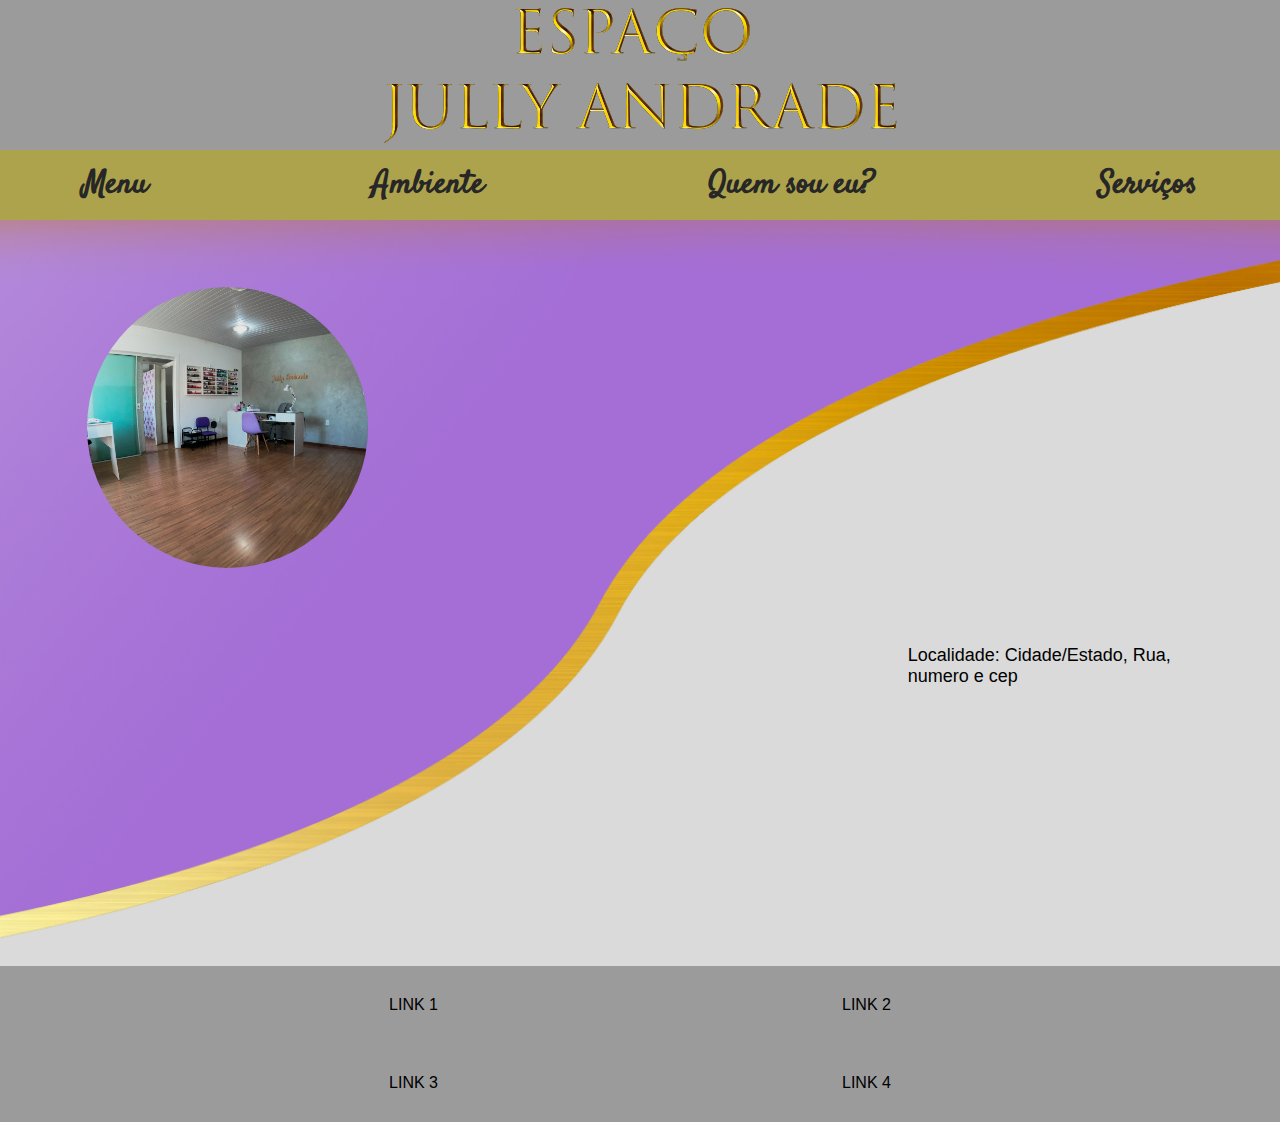
==== ambiente.html @ 7470ed09 "Link como forma de texto na página ambiente" ====
<!DOCTYPE html>
<html lang="pt-br">
<head>
    <meta charset="UTF-8">
    <meta http-equiv="X-UA-Compatible" content="IE=edge">
    <meta name="viewport" content="width=device-width, initial-scale=1.0">
    <title>Ambiente</title>
    <!-- Fonte meramente ilustrativa  -->
    <link rel="preconnect" href="https://fonts.googleapis.com">
    <link rel="preconnect" href="https://fonts.gstatic.com" crossorigin>
    <link href="https://fonts.googleapis.com/css2?family=Satisfy&display=swap" rel="stylesheet">
    <!-- ----------------------------- -->
     

    <link rel="stylesheet" href="estilo.css">
    <script src="script.js"></script>
</head>
<body>
    <!--Cabeçalho-->
    <div class="cabecalho">
        <!-- Conteúdo da div de cabeçalho -->
        <div class="titulo">

        </div>
    </div>

    <!--Barra de navegação-->
    <div class="navegacao">
        <button onclick="mostrar()" class="iconeNav">
            <svg xmlns="http://www.w3.org/2000/svg" width="50" height="50" fill="currentColor" class="bi bi-justify" viewBox="0 0 16 16">
                <path fill-rule="evenodd" d="M2 12.5a.5.5 0 0 1 .5-.5h11a.5.5 0 0 1 0 1h-11a.5.5 0 0 1-.5-.5zm0-3a.5.5 0 0 1 .5-.5h11a.5.5 0 0 1 0 1h-11a.5.5 0 0 1-.5-.5zm0-3a.5.5 0 0 1 .5-.5h11a.5.5 0 0 1 0 1h-11a.5.5 0 0 1-.5-.5zm0-3a.5.5 0 0 1 .5-.5h11a.5.5 0 0 1 0 1h-11a.5.5 0 0 1-.5-.5z"/>
            </svg>
        </button>
        <div class="navegacao-link" id="navegacao-link">
            <button onclick="mostrar()" class="iconeNav">
                <svg xmlns="http://www.w3.org/2000/svg" width="50" height="50" fill="currentColor" class="bi bi-x" viewBox="0 0 16 16">
                    <path d="M4.646 4.646a.5.5 0 0 1 .708 0L8 7.293l2.646-2.647a.5.5 0 0 1 .708.708L8.707 8l2.647 2.646a.5.5 0 0 1-.708.708L8 8.707l-2.646 2.647a.5.5 0 0 1-.708-.708L7.293 8 4.646 5.354a.5.5 0 0 1 0-.708z"/>
                </svg>
            </button>
            <a class="ativo"href="index.html">Menu</a>
            <a href="ambiente.html" target="_blank">Ambiente</a>
            <a href="quemSouEu.html" target="_blank">Quem sou eu?</a>
            <a href="servico.html" target="_blank">Serviços</a>
        </div>
    </div>

    <div id="conteudoPagina" onclick="fecharBar()">

        <!--Imagem de background-->
        <div class="backgroundAmbiente">
    
        <div class="divServico"> 
            <!--No conteúdo haverá duas partes, a imagem do serviço e ao lado esquerdo as informações do serviço. Ambas estão separadas em duas div's abaixo.-->
            <div class="divConteudoAmbiente">
                <div class="imgPosicaoAmbiente">
                    <img class="imgRedonda" src="imagens/Ambiente.png" alt="">
                </div>
            </div>
            <div class="posicaoMap">
                <iframe class="mapAmbiente" src="https://www.google.com/maps/embed?pb=!1m18!1m12!1m3!1d112963.81139899376!2d-48.84391726827777!3d-27.775303997130948!2m3!1f0!2f0!3f0!3m2!1i1024!2i768!4f13.1!3m3!1m2!1s0x95272ef2ca3856a9%3A0xc0865393dcc03365!2sPraia%20de%20Pedras%20Altas!5e0!3m2!1spt-PT!2sbr!4v1686488636688!5m2!1spt-PT!2sbr" width="600" height="450" style="border:0;" allowfullscreen="" loading="lazy" referrerpolicy="no-referrer-when-downgrade"></iframe>
                <br><br><a href="#" class="textMap">Localidade: Cidade/Estado, Rua, numero e cep</a>
            </div>
        </div>
           
        </div>
    </div>

     <!--Rodapé-->
     <div class="rodape">
        <div class="conteudoRodape">
            <div class="rodapeLinks">
                <a href="#" target="_blank">LINK 1</a>
            </div>
            <div class="rodapeLinks">
                <a href="#" target="_blank">LINK 2</a>
            </div>
            <div class="rodapeLinks">
                <a href="#" target="_blank">LINK 3</a>
            </div>
            <div class="rodapeLinks">
                <a href="#" target="_blank">LINK 4</a>
            </div>
        </div>
    </div>
    
</body>
</html>
---- estilo.css ----
*{
    margin: 0;
    padding: 0;
}
#conteudoPagina{
    height: 750px;
}

.background{
    background-size: 100% 100%;
    height: 100%;
    background-image: url(BG/corte_pc.png)
}

.divBG{
    display: flex;
    height: 100%;   
}

.cabecalho{
    background-color: #9b9b9b;
    width: 100%;
    height: 150px;
}

.navegacao{
    background-image: url(Bg/cabeçalho.png);
    background-color: #aea34d;
    width: auto;
    height: 70px;
}

.rodape {
    background-color: #9b9b9b;
    height: auto;
    position: relative;
    margin-top: -4px;
    clear: both;
}

.conteudoRodape{
    /*display: inline-flex;*/
    text-align: center;
}

.rodapeLinks{
    display: inline-flex;
    margin: 30px 200px; /* Ajuste as margens conforme necessário */
}

.rodapeLinks a{ /*Aqui é retirado a edição do link e criado outros modelos*/
    text-decoration: none;
    color: #000000;
    font-family: sans-serif;; 
    font-weight: normal;
}

/*
.rodapeLinks a:hover {Essa class defini uma cor de fundo quando passar o mouse
    background-color: #d10808;
  }
*/

.rodapeLinks a:active, a:visited{/*Defini uma cor para quando clicar no link e quando o link já foi clicado anteriomente*/
    color: #aea34d; /*Caso precise colocar cores diferente no visited e active é necessário separar os parâmetros*/
}


.texto{
    position: absolute;
    top: 25%;
    left: -3%;
}

.textoIndexFormatacao{ /*É uma copia da class subtitulosServicos*/
    padding-top: 10%; 
    padding-left: 15%; 
    color: #aea34d;
    height: auto; 
    width: 50%; 
    font-size: 90px;
    font-family: 'Satisfy', cursive; 
    font-weight: normal; 
}

.botao-link {
    width: 250px;
    height: 150px;
    background-image: url('imagens/botao-whatsapp.png');
    background-repeat: no-repeat;
    background-size: 100%;
  }

.posicao-botao-link{
    position: relative;
    justify-content: center;
    display: flex;
    top: -15%;
  }



/*---------------Navegação---------------*/ 

.navegacao, .navegacao-link{ 
    display: flex; 
    flex-direction: row; /*Essa tag faz com que os itens sejam ordenados da esquerda para a direita*/
    align-items: center; /*Centraliza os itens na div*/
}

.navegacao{
    justify-content: center;
}
.navegacao-link{
    gap: 14em; /*Distância entre os itens*/
    z-index: 2; /*Essa tag adiciona camadas no html. Como eu quero que a área de navegação seja a camada mais alta, eu adiciono 2 no index*/
}
.navegacao-link a{
    font-size: 2em;
    text-decoration: none;
    color: rgb(39, 39, 39);
    font-weight: bold;
    font-family: 'Satisfy', cursive;
}

.iconeNav{ /*Classe que modifica os ícones de navegação*/
    display: none; /*Como eu não quero que ele apareça para telas maiores que 1220px de largura, eu defino como none*/
    background-color: transparent;
    border: none;
    color: black;
    cursor: pointer;
    justify-content: center;
}


.titulo{ /* Essa class é para deixar o titulo no centro da div cabeçalho*/
    background-image: url(imagens/tituloComCorte.png);
    background-repeat: no-repeat;
    background-position: center;
    width: 100%;
    height: 100%;
}


/*
( TESTES )

.ativo{

}
*/
/*----------- Mobile ------------*/


/*media screen ou telas com no max 1220px de largura*/
@media screen and (max-width: 1220px){
    .iconeNav{
        display: block; /*Aqui eu defino o display como padrão, já que eu havia deixado como none para não aparecer*/
    }

    .navegacao{
        justify-content: left;
        padding-left: 5%;
    }
    .navegacao-link a{
        font-size: 25px;
    }
    
    .navegacao-link{
        position: absolute; 
        flex-direction: column; /*Esse column faz com que os itens fiquem um abaixo do outro*/ 
        gap: 5em;
        top: 150px;
        background-image: url(Bg/cabeçalho.png);
        height: 88%;
        width: 35vw;
        animation-duration: 1s; /*Duração do keyframe que será implantando nessa classe por javascript*/
        padding: 1em;
        margin-left: -50vw; /*Como eu quero que a barra fique escondida até que o usuário interaja com a página, defino um valor negativo para que ela não apareça.*/
        border-radius: 10px;
    }
    
    @keyframes show {
        from {margin-left:-50vw;}
        top {margin-left: -5vw;}
    }

    @keyframes hide {
        from {margin-left: -5vw;}
        top {margin-left: 50vw;}
    }
   
}

/*---------------------------------------------------- Página serviço ----------------------------------------------------*/

/*Essa parte ficou um pouco mais complexa, por isso se ficar alguma dúvida me mande uma mensagem.*/


.background-servico{
    background-repeat: no-repeat;
    width: 100%;
    background-position: center; /*Com essa tag o background terá mais responsividade ao alterar sua dimensão*/
    background-size: cover;
    height: 738px !important; /*Essa tag prioriza esse elemento. Estava tendo problemas com o background e com essa tag consegui que ele aparecesse inteiro na tela.*/
    background-image: url(BG/BG_PC_servicos_corte.png);
}



.background-servico-Invertido{
    background-repeat: no-repeat;
    background-position: center; /*Com essa tag o background terá mais responsividade ao alterar sua dimensão*/
    width: auto;
    height: 738px !important; /*Essa tag prioriza esse elemento. Estava tendo problemas com o background e com essa tag consegui que ele aparecesse inteiro na tela.*/
    background-image: url(BG/BG_PC_servicos_corte_invertido.png);
}

.divImgServicos{ 
    height: auto; 
}

.imgServico{ /*Essa class posiciona a imagem na div*/
    padding-top: 130px;
    height: 25vw; /*Tamanho da imagem. (vw também é uma medida de tamanho reconhecida pelo html e é ótima para se trabalhar com responsividade).*/
}

.subtitulosServicos{  /*Essa class vai posiciona e modificar os subtítulos que são os nomes dos serviço*/
    padding-top: 10%; /*Posiciona na div*/
    padding-left: 15%; 
    color: #aea34d;
    height: auto; /*É só para garantir que o altura do conteúdo seja correspondente ao da div*/
    width: 50%; /*Tamanho da largura do conteúdo. Caso você queira que alguma palavra vá para baixo de outra, tente diminuir esse valor.*/
    font-size: 90px;
    font-family: 'Satisfy', cursive; /*Fonte meramente ilustrativa, podendo sofrer modificação*/
    font-weight: normal; /*Retira o negrito do h1*/
}


.descricaoServicos{ /*Essa class vai posiciona e modificar as descrições dos serviços. (É bem parecido com a .subtitulosServicos)*/
    position: static;
    padding-left: 13% ;
    color: black;
    height: 50%;
    width: 30%;
    font-size: 60px;
    font-weight: normal;
    font-family: 'Satisfy', cursive;
}

.divServico{ /*Essa class modifica a div que contém tanto a imagem do serviço como as informações dele*/
    display: inline-flex; /*Com esse inline-flex no display eu garanto que ambas as div de imagem e informações fiquem uma ao lado da outra. */
}

.divTitulosServicos{ /*Essa class modifica a div das informações.*/
    width: 60vw; /*Com esse width conseguimos modificar a largura dela. Modificar essa tag também altera a distância entre as informações e a imagem.*/
}

/*----------- Background invertido -----------*/

/*Essa aparte tem as mesmas divs e tags da página de serviço, porém apenas com alguns valores mudados.*/

.background-servico-Invertido{
    background-repeat: no-repeat;
    background-position: center; /*Com essa tag o background terá mais responsividade ao alterar sua dimensão*/
    width: auto;
    height: 738px !important; /*Essa tag prioriza esse elemento. Estava tendo problemas com o background e com essa tag consegui que ele aparecesse inteiro na tela.*/
    background-image: url(BG/BG_PC_servicos_corte_invertido.png);
}

.divImgServicos-Invertido{ 
    height: auto; 
}

.imgServico-Invertido{ 
    padding-top: 100px;
    height: 25vw;
}

.subtitulosServicos-Invertido{  
    padding-top: 20%;
    padding-left: 13%; 
    color: #aea34d;
    height: auto; 
    width: 50%; 
    font-size: 90px;
    font-family: 'Satisfy', cursive; 
    font-weight: normal;
}


.descricaoServicos-Invertido{ 
    position: static;
    padding-left: 15% ;
    color: black;
    height: 50%;
    width: 30%;
    font-size: 60px;
    font-weight: normal;
    font-family: 'Satisfy', cursive;
}

.divServico-Invertido{
    display: inline-flex; 
}

.divTitulosServicos-Invertido{ 
    width: 60vw; 

}

/*------------------------ PÁGINA AMBIENTE ----------------------------*/
.backgroundAmbiente{
    background-repeat: no-repeat;
    background-position: center; /*Com essa tag o background terá mais responsividade ao alterar sua dimensão*/
    background-size: cover;
    height: 750px;
    background-image: url(BG/BG_PC_servicos_corte.png);
}

.divConteudoAmbiente{ /*Essa class modifica a div das informações. É a mesma class divTituloServico*/
    width: 65vw; /*Com esse width conseguimos modificar a largura dela. Modificar essa tag também altera a distância entre as informações e a imagem.*/
}

.tamanhoImgAmbiente{
    height: 20vw;
    border-radius: 50%;
}

.imgPosicaoAmbiente{
    padding-top: 10%;
    padding-left: 13%; 
}

.imgRedonda{
    height: 22vw;
    width: 22vw;
    border-radius: 50%;
}

.linkTextAmbiente{
    height: 22vw;
    width: 22vw;
}

.mapAmbiente{
    height: 22vw;
    width: 22vw;
    border-radius: 50%;
}

.posicaoMap{
    padding-top: 10%;
    padding-left: 20%; 
}

.textMap{
    font-size: 18px;
    text-decoration: none;
    color: #000000;
    font-family: sans-serif;; 
    font-weight: normal;
    text-align: justify;
}


/*------------------------ Responsivo ----------------------------*/

@media screen and (max-width: 1500px) {
    .titulo{
        background-image: url(imagens/tituloMobileCorte.png);
    }
    .background{
        height: 750px;
        background-image: url(BG/BG_Cel.png)
    }

    .texto{
        top: 5%;
        left: -3%;
    }

    .textoIndexFormatacao{
        padding-top: 40%;
        font-size: 60px;
    }

    .divTitulosServicos{
        width: 60vw;
    }

    .imgServico{
        padding-top: 250px;
    }

    .imgServico-Invertido{ 
        padding-top: 200px;
    }

    .subtitulosServicos{
        padding-top: 40%;
        font-size: 60px;
    }

    .descricaoServicos{ 
        font-size: 30px;
    }

    .subtitulosServicos-Invertido{  
        padding-top: 40%;
        font-size: 60px;
    }

    .descricaoServicos-Invertido{ 
        font-size: 30px;
    }
  
}

@media screen and (max-width: 750px){
    .texto{
        top: 20%;
        left: -3%;
    }

    .textoIndexFormatacao{
        padding-top: 40%;
        font-size: 50px;
    }
}
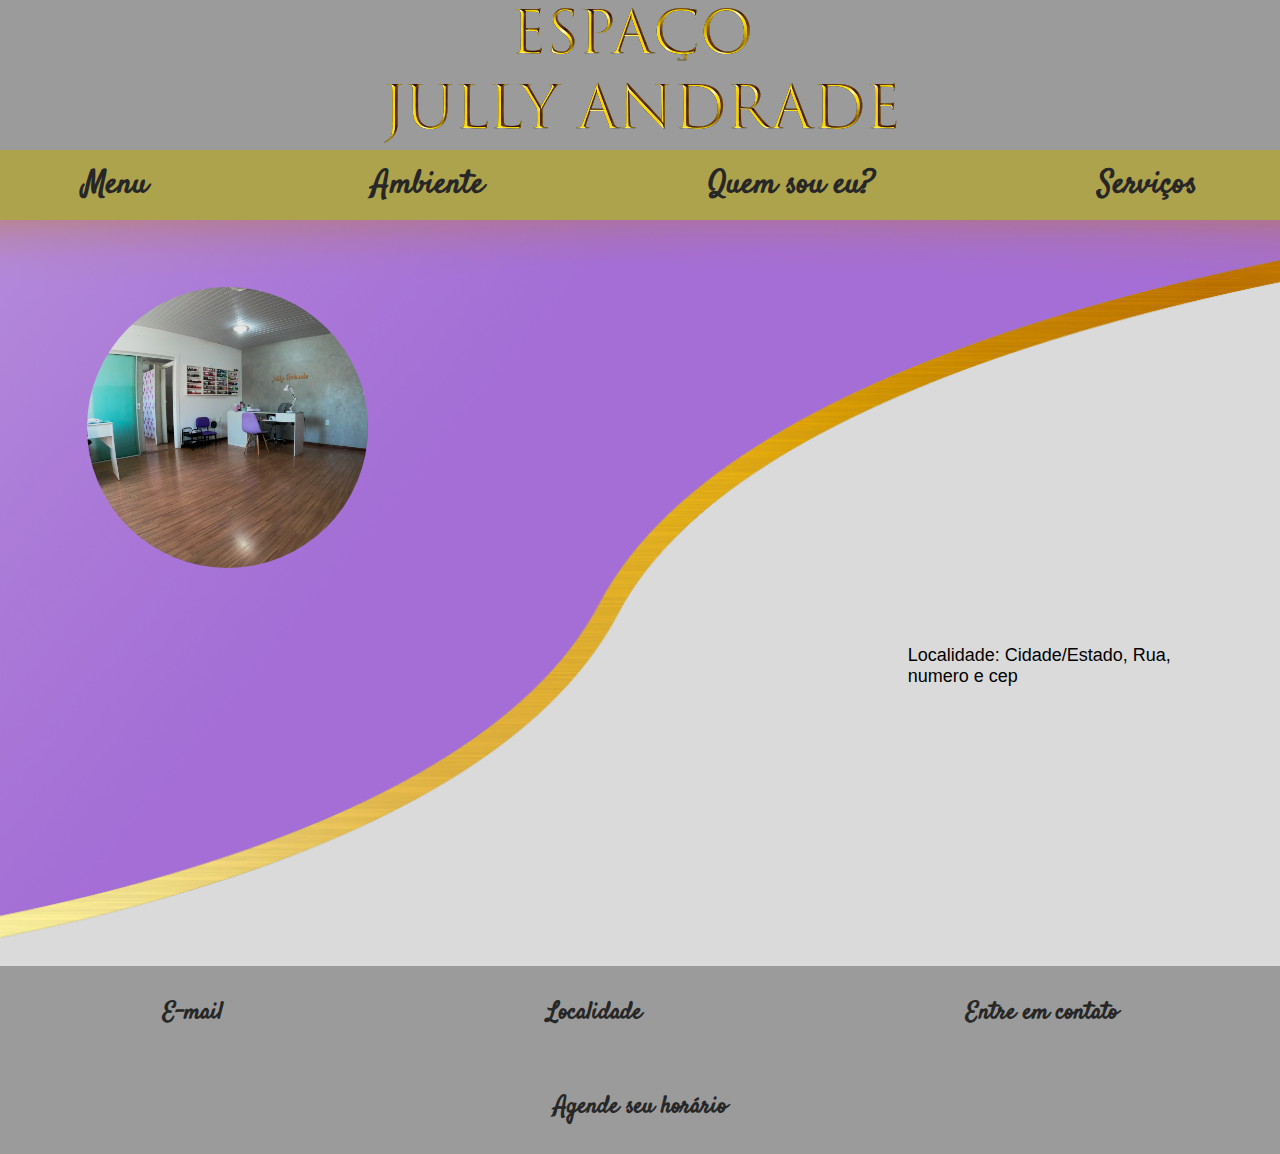
==== commit 8c420300: "Conteúdo rodapé" ====
--- a/ambiente.html
+++ b/ambiente.html
@@ -69,16 +69,16 @@
      <div class="rodape">
         <div class="conteudoRodape">
             <div class="rodapeLinks">
-                <a href="#" target="_blank">LINK 1</a>
+                <a href="##" target="_blank">E-mail</a>
             </div>
             <div class="rodapeLinks">
-                <a href="#" target="_blank">LINK 2</a>
+                <a href="##" target="_blank">Localidade</a>
             </div>
             <div class="rodapeLinks">
-                <a href="#" target="_blank">LINK 3</a>
+                <a href="##" target="_blank">Entre em contato</a>
             </div>
             <div class="rodapeLinks">
-                <a href="#" target="_blank">LINK 4</a>
+                <a href="##" target="_blank">Agende seu horário</a>
             </div>
         </div>
     </div>
--- a/estilo.css
+++ b/estilo.css
@@ -46,14 +46,15 @@
 
 .rodapeLinks{
     display: inline-flex;
-    margin: 30px 200px; /* Ajuste as margens conforme necessário */
+    margin: 30px 160px; /* Ajuste as margens conforme necessário */
 }
 
 .rodapeLinks a{ /*Aqui é retirado a edição do link e criado outros modelos*/
     text-decoration: none;
-    color: #000000;
-    font-family: sans-serif;; 
-    font-weight: normal;
+    color: rgb(39, 39, 39);
+    font-weight: bold;
+    font-family: 'Satisfy', cursive;
+    font-size: 1.5em;
 }
 
 /*
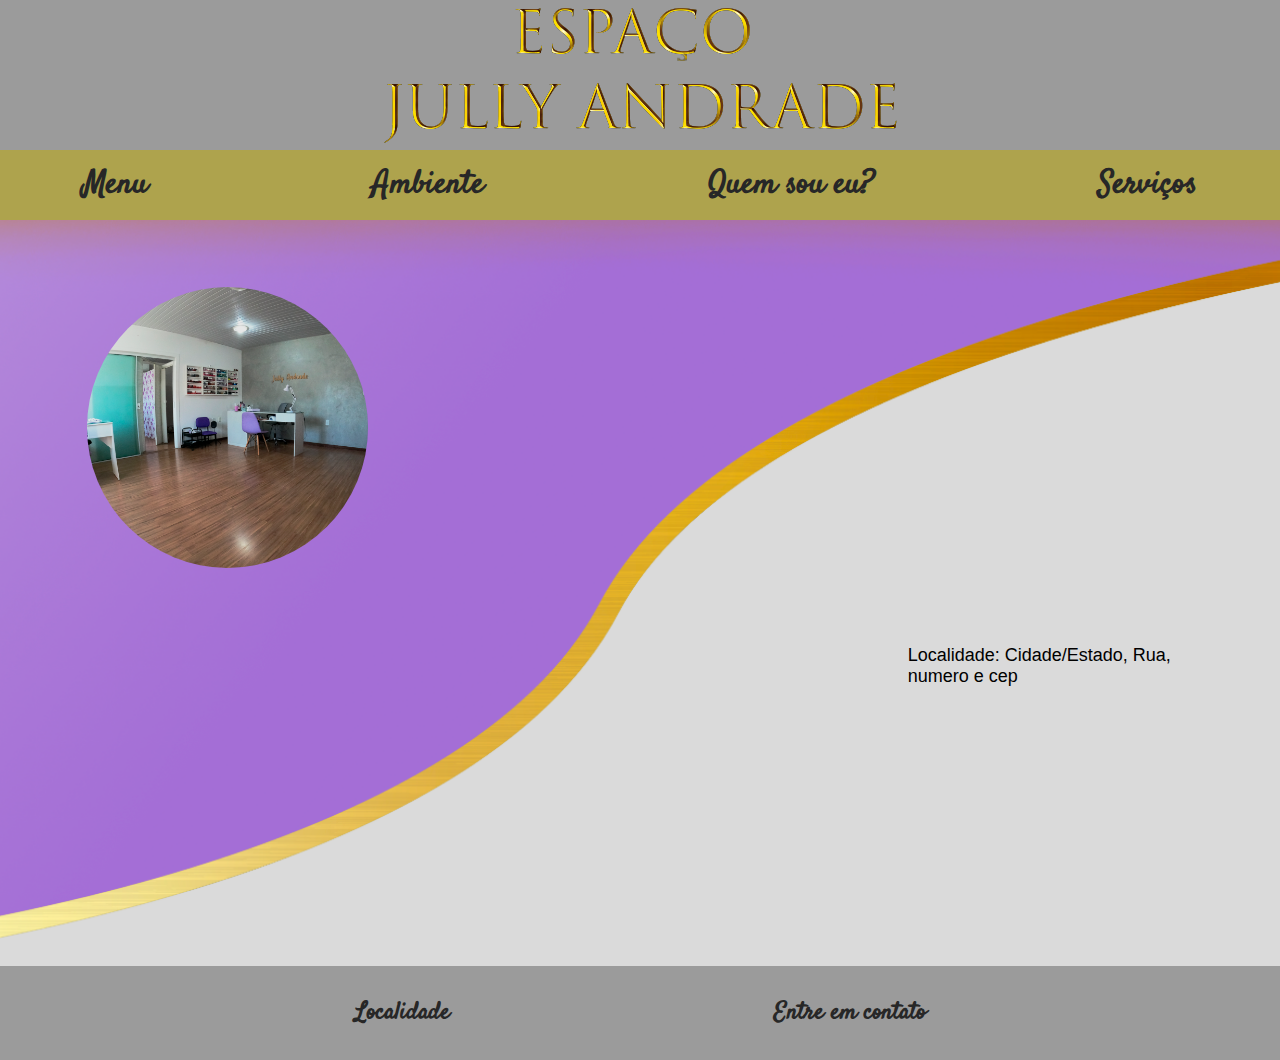
==== commit b59ba9e5: "Edição do rodapé" ====
--- a/ambiente.html
+++ b/ambiente.html
@@ -69,16 +69,10 @@
      <div class="rodape">
         <div class="conteudoRodape">
             <div class="rodapeLinks">
-                <a href="##" target="_blank">E-mail</a>
+                <a href="##">Localidade</a>
             </div>
             <div class="rodapeLinks">
-                <a href="##" target="_blank">Localidade</a>
-            </div>
-            <div class="rodapeLinks">
-                <a href="##" target="_blank">Entre em contato</a>
-            </div>
-            <div class="rodapeLinks">
-                <a href="##" target="_blank">Agende seu horário</a>
+                <a href="##">Entre em contato</a>
             </div>
         </div>
     </div>
--- a/estilo.css
+++ b/estilo.css
@@ -62,10 +62,6 @@
     background-color: #d10808;
   }
 */
-
-.rodapeLinks a:active, a:visited{/*Defini uma cor para quando clicar no link e quando o link já foi clicado anteriomente*/
-    color: #aea34d; /*Caso precise colocar cores diferente no visited e active é necessário separar os parâmetros*/
-}
 
 
 .texto{
@@ -232,7 +228,7 @@
     padding-left: 15%; 
     color: #aea34d;
     height: auto; /*É só para garantir que o altura do conteúdo seja correspondente ao da div*/
-    width: 50%; /*Tamanho da largura do conteúdo. Caso você queira que alguma palavra vá para baixo de outra, tente diminuir esse valor.*/
+    width: 66%; /*Tamanho da largura do conteúdo. Caso você queira que alguma palavra vá para baixo de outra, tente diminuir esse valor.*/
     font-size: 90px;
     font-family: 'Satisfy', cursive; /*Fonte meramente ilustrativa, podendo sofrer modificação*/
     font-weight: normal; /*Retira o negrito do h1*/
@@ -244,8 +240,8 @@
     padding-left: 13% ;
     color: black;
     height: 50%;
-    width: 30%;
-    font-size: 60px;
+    width: 33%;
+    font-size: 40px;
     font-weight: normal;
     font-family: 'Satisfy', cursive;
 }
@@ -280,11 +276,11 @@
 }
 
 .subtitulosServicos-Invertido{  
-    padding-top: 20%;
+    padding-top: 15%;
     padding-left: 13%; 
     color: #aea34d;
     height: auto; 
-    width: 50%; 
+    width: 66%; 
     font-size: 90px;
     font-family: 'Satisfy', cursive; 
     font-weight: normal;
@@ -296,8 +292,8 @@
     padding-left: 15% ;
     color: black;
     height: 50%;
-    width: 30%;
-    font-size: 60px;
+    width: 33%;
+    font-size: 40px;
     font-weight: normal;
     font-family: 'Satisfy', cursive;
 }
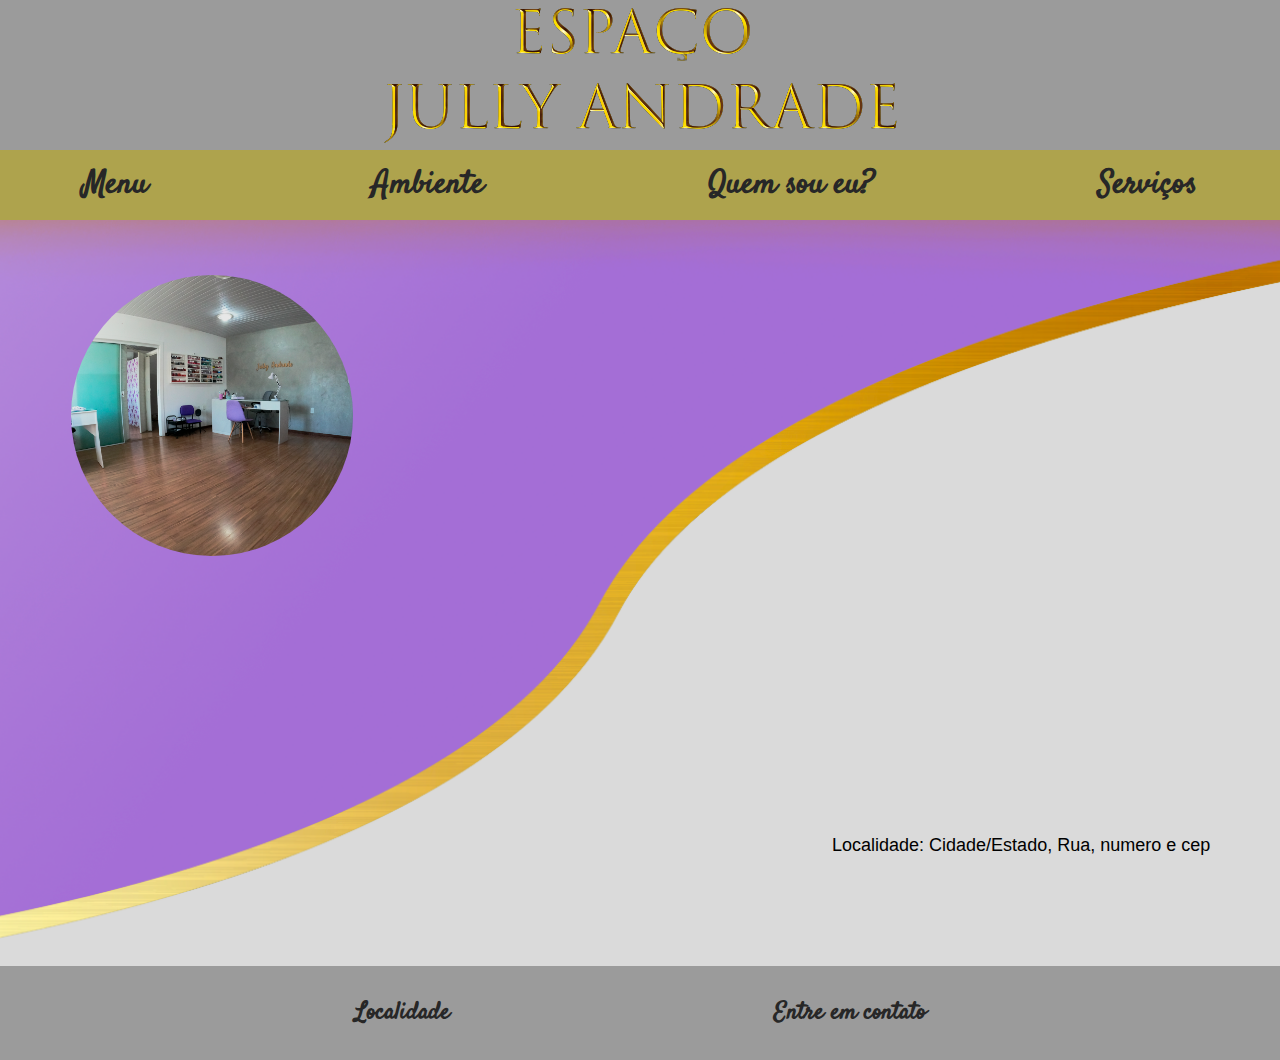
==== commit 6b1492fb: "Edição do rodapé e localidade do map" ====
--- a/ambiente.html
+++ b/ambiente.html
@@ -57,7 +57,7 @@
                 </div>
             </div>
             <div class="posicaoMap">
-                <iframe class="mapAmbiente" src="https://www.google.com/maps/embed?pb=!1m18!1m12!1m3!1d112963.81139899376!2d-48.84391726827777!3d-27.775303997130948!2m3!1f0!2f0!3f0!3m2!1i1024!2i768!4f13.1!3m3!1m2!1s0x95272ef2ca3856a9%3A0xc0865393dcc03365!2sPraia%20de%20Pedras%20Altas!5e0!3m2!1spt-PT!2sbr!4v1686488636688!5m2!1spt-PT!2sbr" width="600" height="450" style="border:0;" allowfullscreen="" loading="lazy" referrerpolicy="no-referrer-when-downgrade"></iframe>
+                <iframe src="https://www.google.com/maps/embed?pb=!1m18!1m12!1m3!1d3534.6958981660996!2d-48.64909532358384!3d-27.633933523725723!2m3!1f0!2f0!3f0!3m2!1i1024!2i768!4f13.1!3m3!1m2!1s0x952735daf506f9df%3A0x190957e97f0f8c25!2sR.%20Trinta%20e%20Um%20de%20Mar%C3%A7o%2C%206%20-%20Pte.%20do%20Imaruim%2C%20Palho%C3%A7a%20-%20SC%2C%2088130-350!5e0!3m2!1spt-BR!2sbr!4v1686705179413!5m2!1spt-BR!2sbr" width="600" height="450" style="border:0;" allowfullscreen="" loading="lazy" referrerpolicy="no-referrer-when-downgrade"></iframe>
                 <br><br><a href="#" class="textMap">Localidade: Cidade/Estado, Rua, numero e cep</a>
             </div>
         </div>
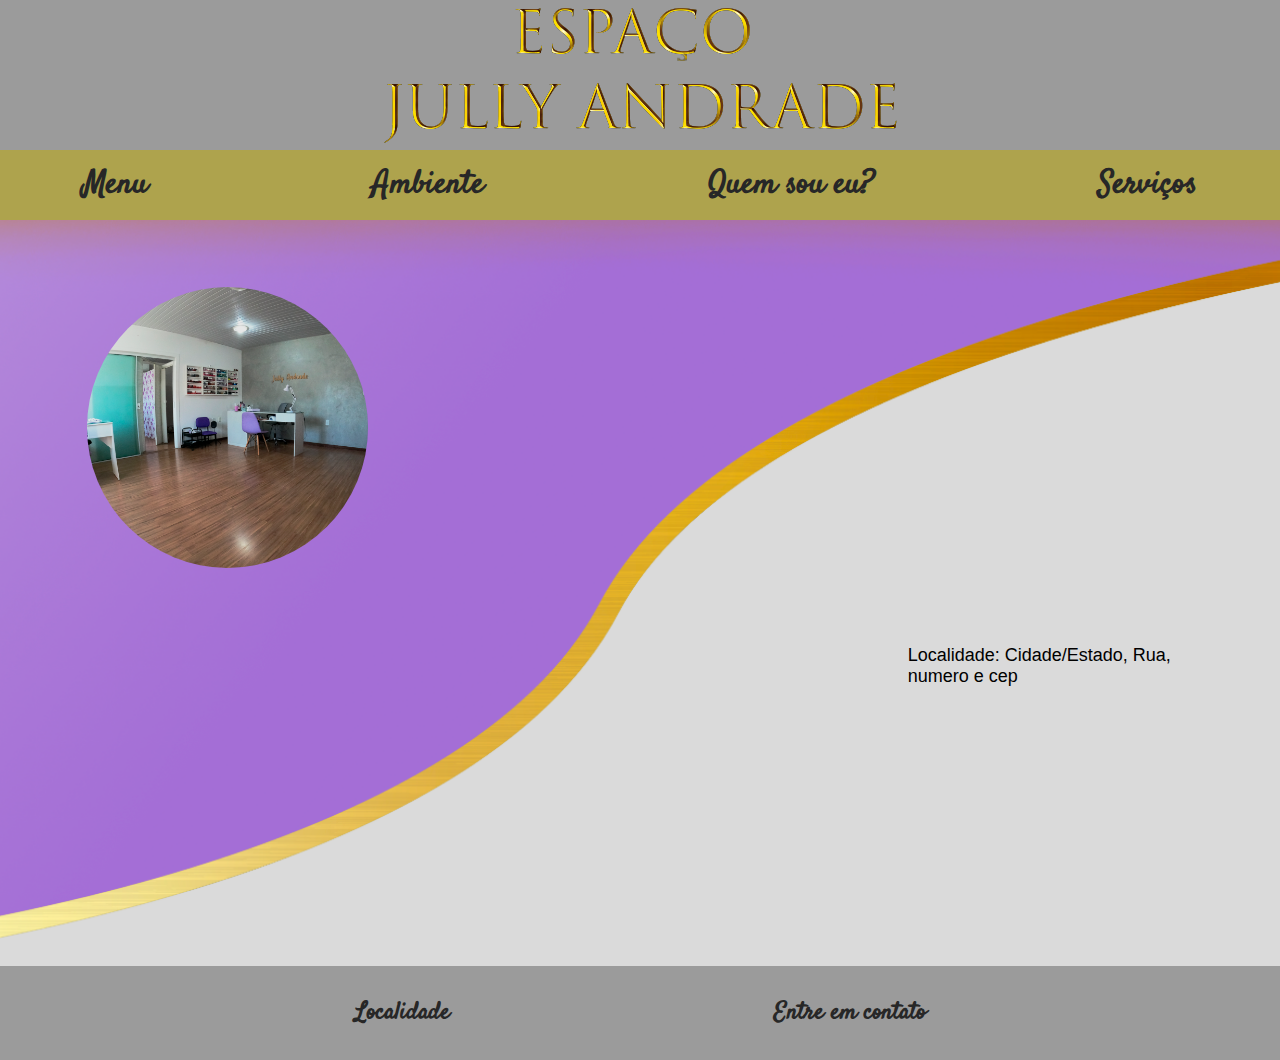
==== commit 6b1a0c28: "Edição de links e map" ====
--- a/ambiente.html
+++ b/ambiente.html
@@ -57,7 +57,7 @@
                 </div>
             </div>
             <div class="posicaoMap">
-                <iframe src="https://www.google.com/maps/embed?pb=!1m18!1m12!1m3!1d3534.6958981660996!2d-48.64909532358384!3d-27.633933523725723!2m3!1f0!2f0!3f0!3m2!1i1024!2i768!4f13.1!3m3!1m2!1s0x952735daf506f9df%3A0x190957e97f0f8c25!2sR.%20Trinta%20e%20Um%20de%20Mar%C3%A7o%2C%206%20-%20Pte.%20do%20Imaruim%2C%20Palho%C3%A7a%20-%20SC%2C%2088130-350!5e0!3m2!1spt-BR!2sbr!4v1686705179413!5m2!1spt-BR!2sbr" width="600" height="450" style="border:0;" allowfullscreen="" loading="lazy" referrerpolicy="no-referrer-when-downgrade"></iframe>
+                <iframe class="mapAmbiente" src="https://www.google.com/maps/embed?pb=!1m18!1m12!1m3!1d3534.6958981660996!2d-48.64909532358384!3d-27.633933523725723!2m3!1f0!2f0!3f0!3m2!1i1024!2i768!4f13.1!3m3!1m2!1s0x952735daf506f9df%3A0x190957e97f0f8c25!2sR.%20Trinta%20e%20Um%20de%20Mar%C3%A7o%2C%206%20-%20Pte.%20do%20Imaruim%2C%20Palho%C3%A7a%20-%20SC%2C%2088130-350!5e0!3m2!1spt-BR!2sbr!4v1686705179413!5m2!1spt-BR!2sbr" width="600" height="450" style="border:0;" allowfullscreen="" loading="lazy" referrerpolicy="no-referrer-when-downgrade"></iframe>
                 <br><br><a href="#" class="textMap">Localidade: Cidade/Estado, Rua, numero e cep</a>
             </div>
         </div>
@@ -69,7 +69,7 @@
      <div class="rodape">
         <div class="conteudoRodape">
             <div class="rodapeLinks">
-                <a href="##">Localidade</a>
+                <a href="ambiente.html">Localidade</a>
             </div>
             <div class="rodapeLinks">
                 <a href="##">Entre em contato</a>
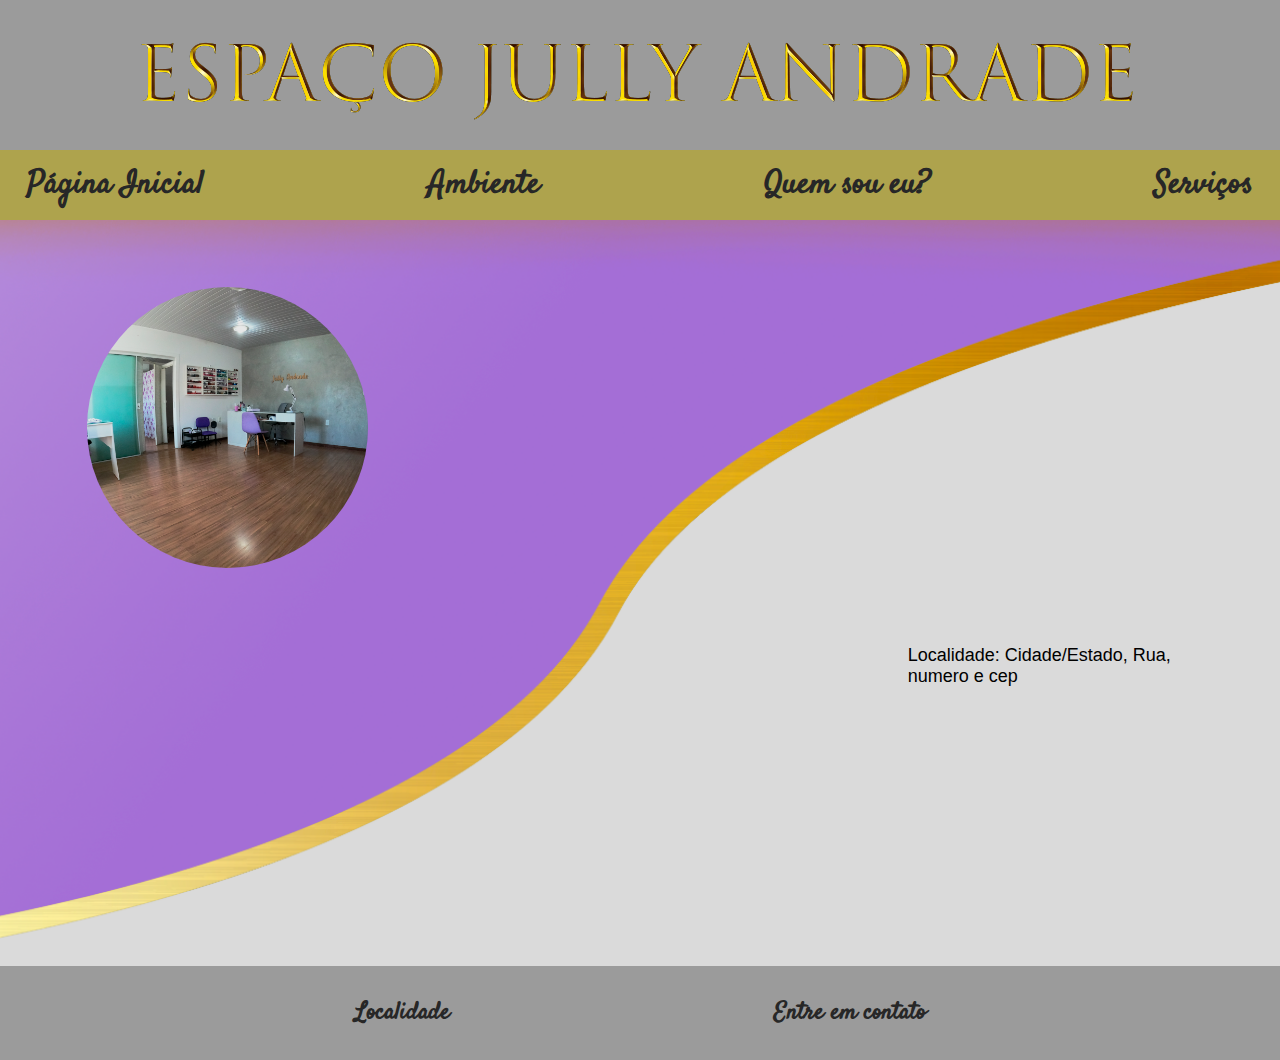
==== commit a4af2bed: "Edição de link do menu de navegação e frase index" ====
--- a/ambiente.html
+++ b/ambiente.html
@@ -37,10 +37,10 @@
                     <path d="M4.646 4.646a.5.5 0 0 1 .708 0L8 7.293l2.646-2.647a.5.5 0 0 1 .708.708L8.707 8l2.647 2.646a.5.5 0 0 1-.708.708L8 8.707l-2.646 2.647a.5.5 0 0 1-.708-.708L7.293 8 4.646 5.354a.5.5 0 0 1 0-.708z"/>
                 </svg>
             </button>
-            <a class="ativo"href="index.html">Menu</a>
-            <a href="ambiente.html" target="_blank">Ambiente</a>
-            <a href="quemSouEu.html" target="_blank">Quem sou eu?</a>
-            <a href="servico.html" target="_blank">Serviços</a>
+            <a class="ativo"href="index.html">Página Inicial</a>
+            <a href="ambiente.html">Ambiente</a>
+            <a href="quemSouEu.html">Quem sou eu?</a>
+            <a href="servico.html">Serviços</a>
         </div>
     </div>
 
@@ -72,7 +72,7 @@
                 <a href="ambiente.html">Localidade</a>
             </div>
             <div class="rodapeLinks">
-                <a href="##">Entre em contato</a>
+                <a href="https://wa.me/5548984197266">Entre em contato</a>
             </div>
         </div>
     </div>
--- a/estilo.css
+++ b/estilo.css
@@ -76,7 +76,7 @@
     color: #aea34d;
     height: auto; 
     width: 50%; 
-    font-size: 90px;
+    font-size: 65px;
     font-family: 'Satisfy', cursive; 
     font-weight: normal; 
 }
@@ -364,7 +364,7 @@
 
 /*------------------------ Responsivo ----------------------------*/
 
-@media screen and (max-width: 1500px) {
+@media screen and (max-width: 1080px) {
     .titulo{
         background-image: url(imagens/tituloMobileCorte.png);
     }
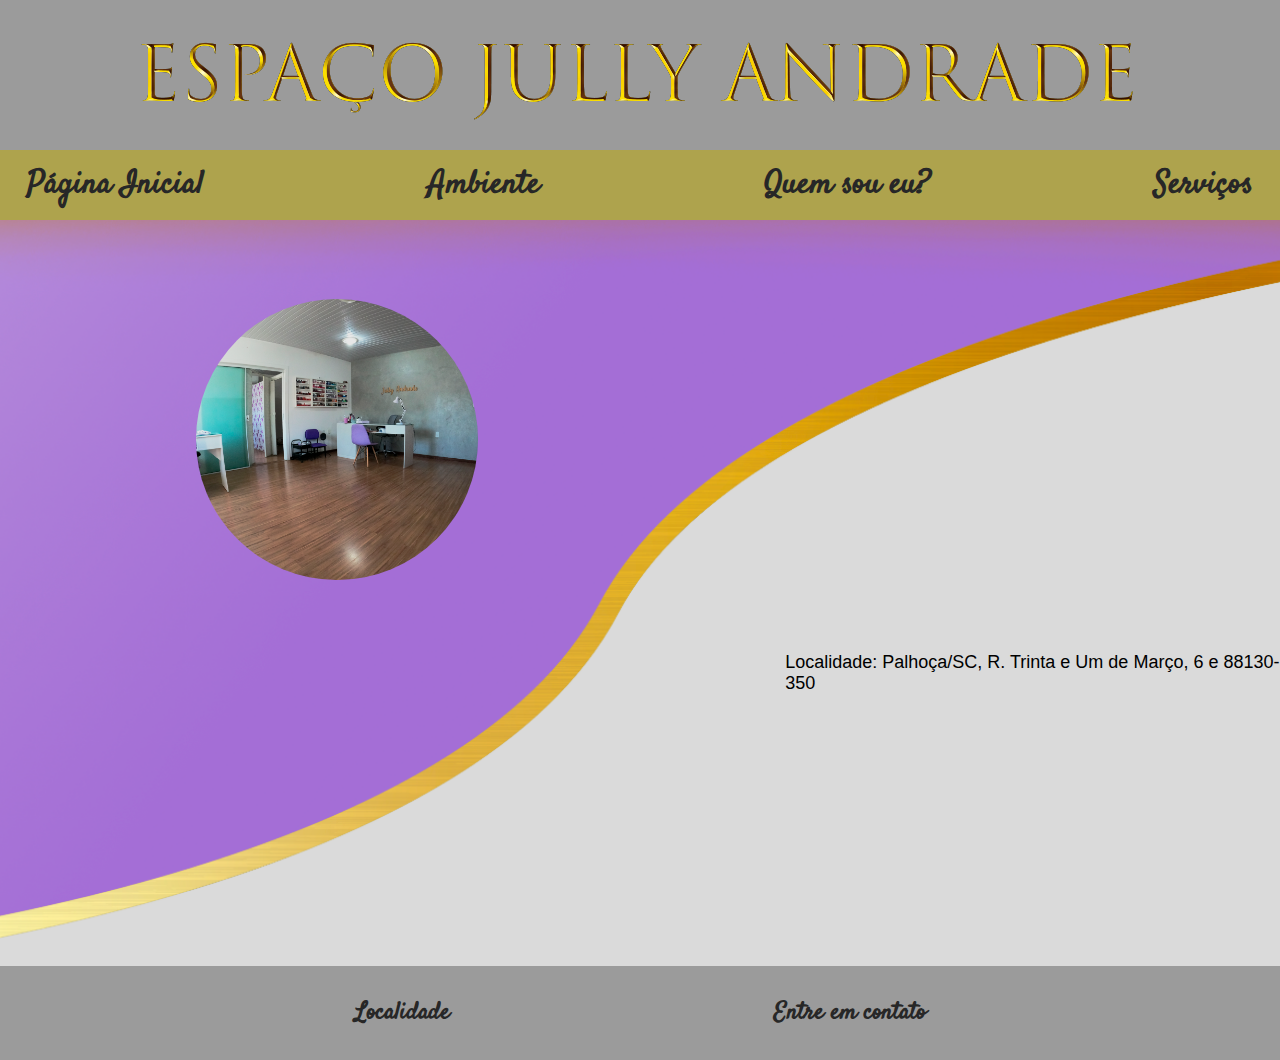
==== commit 034e89f2: "Link do texto na página ambiente" ====
--- a/ambiente.html
+++ b/ambiente.html
@@ -58,7 +58,8 @@
             </div>
             <div class="posicaoMap">
                 <iframe class="mapAmbiente" src="https://www.google.com/maps/embed?pb=!1m18!1m12!1m3!1d3534.6958981660996!2d-48.64909532358384!3d-27.633933523725723!2m3!1f0!2f0!3f0!3m2!1i1024!2i768!4f13.1!3m3!1m2!1s0x952735daf506f9df%3A0x190957e97f0f8c25!2sR.%20Trinta%20e%20Um%20de%20Mar%C3%A7o%2C%206%20-%20Pte.%20do%20Imaruim%2C%20Palho%C3%A7a%20-%20SC%2C%2088130-350!5e0!3m2!1spt-BR!2sbr!4v1686705179413!5m2!1spt-BR!2sbr" width="600" height="450" style="border:0;" allowfullscreen="" loading="lazy" referrerpolicy="no-referrer-when-downgrade"></iframe>
-                <br><br><a href="#" class="textMap">Localidade: Cidade/Estado, Rua, numero e cep</a>
+                <br><br><a href="https://goo.gl/maps/mrdkJSgsJnYXNfga9" class="textMap">Localidade: Palhoça/SC, R. Trinta e Um de Março, 6 e 88130-350</a>
+                
             </div>
         </div>
            
--- a/estilo.css
+++ b/estilo.css
@@ -66,14 +66,14 @@
 
 .texto{
     position: absolute;
-    top: 25%;
-    left: -3%;
+    top: 20%;
+    /*left: -3%;*/
 }
 
 .textoIndexFormatacao{ /*É uma copia da class subtitulosServicos*/
     padding-top: 10%; 
     padding-left: 15%; 
-    color: #aea34d;
+    color: #000000;
     height: auto; 
     width: 50%; 
     font-size: 65px;
@@ -226,7 +226,7 @@
 .subtitulosServicos{  /*Essa class vai posiciona e modificar os subtítulos que são os nomes dos serviço*/
     padding-top: 10%; /*Posiciona na div*/
     padding-left: 15%; 
-    color: #aea34d;
+    color: #000000;
     height: auto; /*É só para garantir que o altura do conteúdo seja correspondente ao da div*/
     width: 66%; /*Tamanho da largura do conteúdo. Caso você queira que alguma palavra vá para baixo de outra, tente diminuir esse valor.*/
     font-size: 90px;
@@ -278,7 +278,7 @@
 .subtitulosServicos-Invertido{  
     padding-top: 15%;
     padding-left: 13%; 
-    color: #aea34d;
+    color: #000000;
     height: auto; 
     width: 66%; 
     font-size: 90px;
@@ -327,7 +327,7 @@
 
 .imgPosicaoAmbiente{
     padding-top: 10%;
-    padding-left: 13%; 
+    padding-left: 25%; 
 }
 
 .imgRedonda{
@@ -349,7 +349,7 @@
 
 .posicaoMap{
     padding-top: 10%;
-    padding-left: 20%; 
+    padding-left: -10%; 
 }
 
 .textMap{
